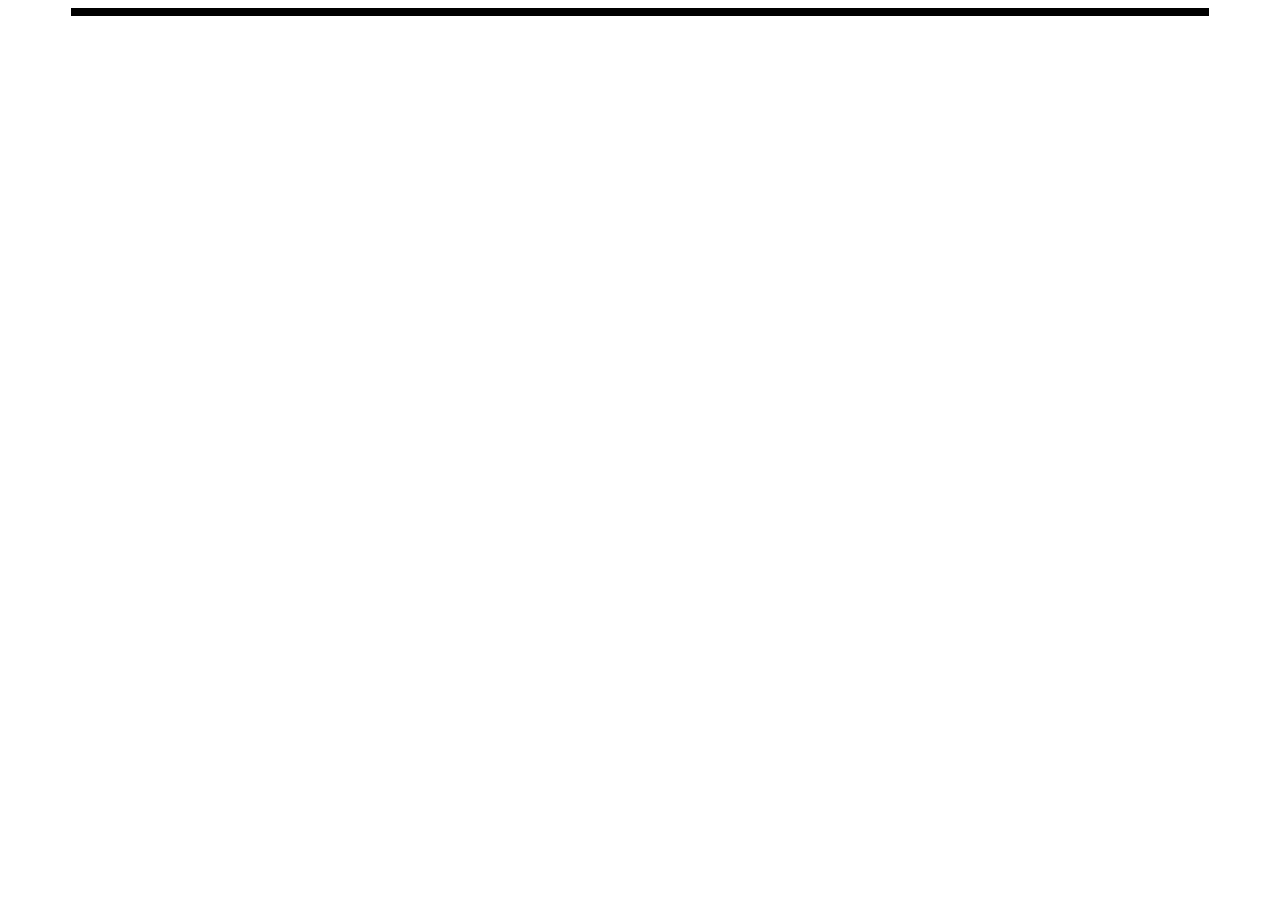
==== public/index.html @ 7d19d25d "Setup Firestore" ====
<!DOCTYPE html>
<html lang="en" dir="ltr">

<head>
    <meta charset="utf-8">
    <title>WatchTogether</title>

    <link rel="stylesheet" href="styles.css">

    <!-- Firebase JS SDK and libraries -->
    <script src="/__/firebase/7.9.3/firebase-app.js"></script>
    <script src="/__/firebase/7.9.3/firebase-analytics.js"></script>
    <script src="/__/firebase/7.9.2/firebase-firestore.js"></script>

    <!-- Initialize Firebase -->
    <script src="/__/firebase/init.js"></script>
</head>

<body>
    <div id="container">
        <div id="player"></div>
    </div>





    <script src='script.js'></script>
</body>

</html>
---- public/styles.css ----
#container {
    margin: auto;
    width: 90%;
    top: 10px;
}

#player {
    border: 4px solid #000;
}
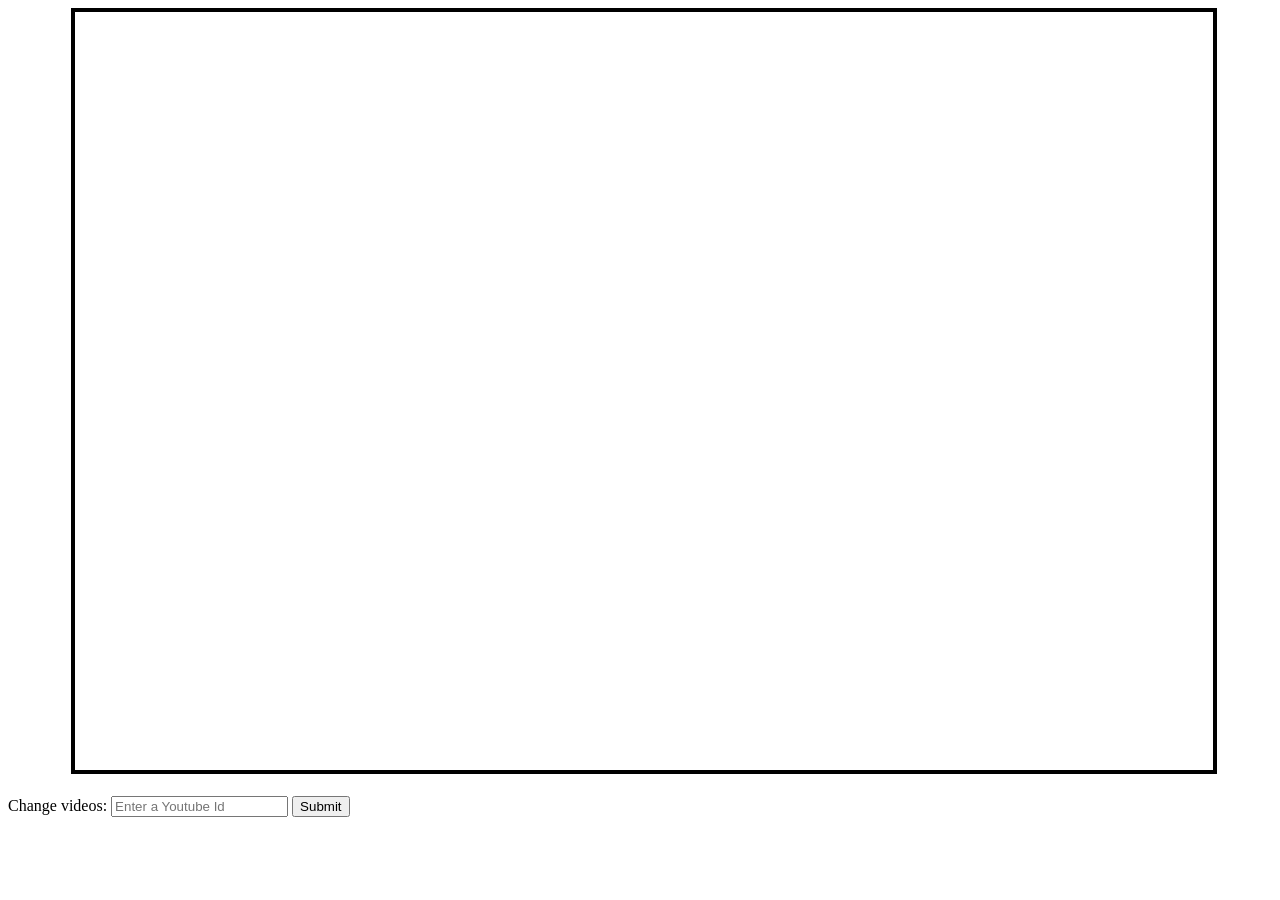
==== commit f596471b: "Feature: Change Videos" ====
--- a/public/index.html
+++ b/public/index.html
@@ -21,7 +21,11 @@
         <div id="player"></div>
     </div>
 
-
+    <form>
+        <label>Change videos: </label>
+        <input id="youtubeId" type="text" placeholder="Enter a Youtube Id">
+        <button id="youtubeId-submit" type="submit">Submit</button>
+    </form>
 
 
 
--- a/public/styles.css
+++ b/public/styles.css
@@ -1,9 +1,25 @@
+/* * {
+    margin: 0;
+    padding: 0;
+} */
+
+form {
+    margin-top: 30px;
+}
+
 #container {
-    margin: auto;
+    position: relative;
     width: 90%;
-    top: 10px;
+    left: 5%;
+    height: 0;
+    padding-bottom: 60%;
 }
 
 #player {
+    position: absolute;
+    top: 0;
+    left: 0;
+    width: 100%;
+    height: 100%;
     border: 4px solid #000;
 }
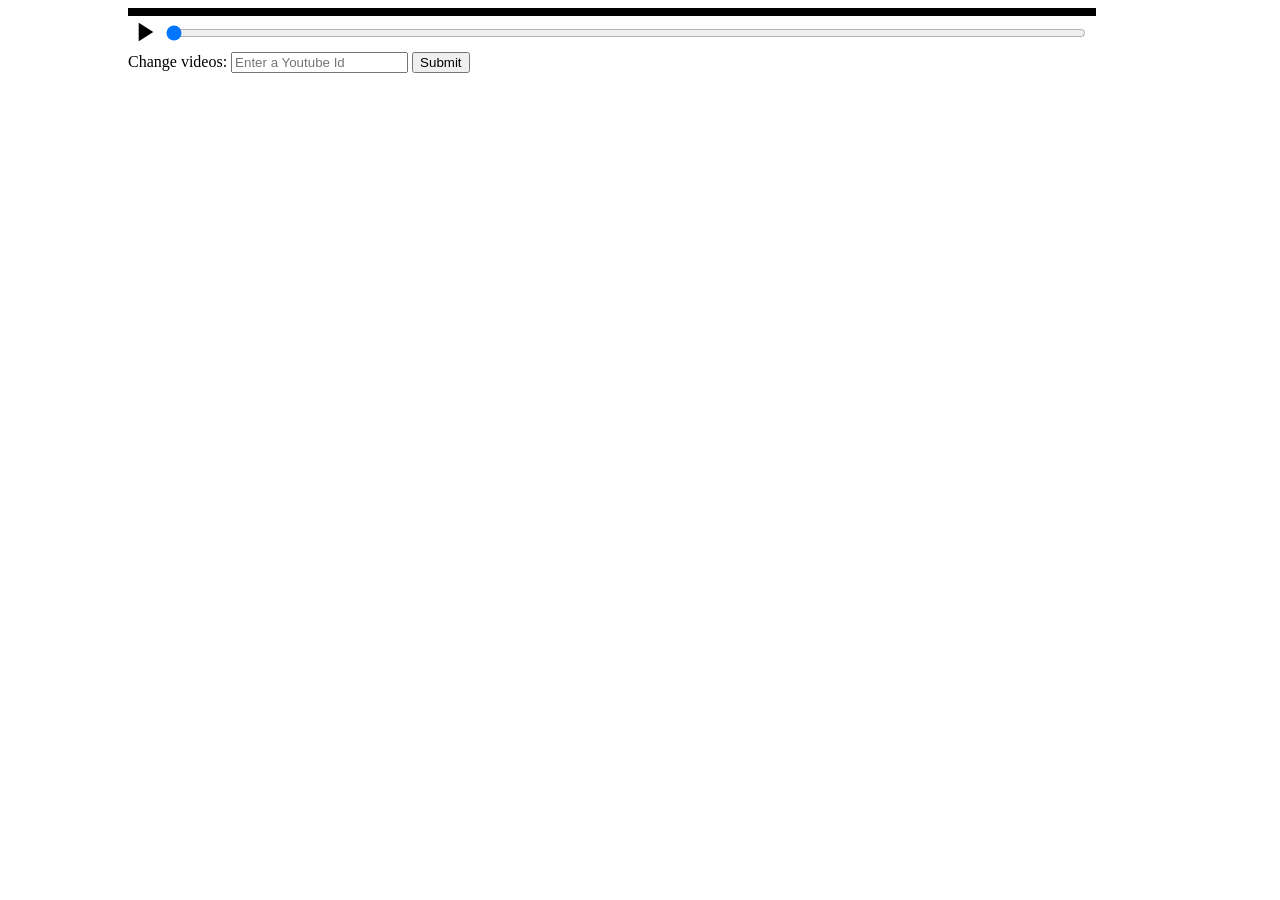
==== commit 02299adc: "Added external controls" ====
--- a/public/index.html
+++ b/public/index.html
@@ -6,6 +6,7 @@
     <title>WatchTogether</title>
 
     <link rel="stylesheet" href="styles.css">
+    <link rel="stylesheet" href="https://fonts.googleapis.com/icon?family=Material+Icons">
 
     <!-- Firebase JS SDK and libraries -->
     <script src="/__/firebase/7.9.3/firebase-app.js"></script>
@@ -19,15 +20,17 @@
 <body>
     <div id="container">
         <div id="player"></div>
+
+        <form>
+            <i id="control" class="material-icons play">play_arrow</i>
+            <!-- <i id="control" class="material-icons pause">pause</i> -->
+            <input type="range" id="progress-bar" min="0" max="1" step="0.01" value="0">
+            <br>
+            <label>Change videos: </label>
+            <input id="youtubeId" type="text" placeholder="Enter a Youtube Id">
+            <button id="youtubeId-submit" type="submit">Submit</button>
+        </form>
     </div>
-
-    <form>
-        <label>Change videos: </label>
-        <input id="youtubeId" type="text" placeholder="Enter a Youtube Id">
-        <button id="youtubeId-submit" type="submit">Submit</button>
-    </form>
-
-
 
     <script src='script.js'></script>
 </body>
--- a/public/styles.css
+++ b/public/styles.css
@@ -1,25 +1,28 @@
-/* * {
-    margin: 0;
-    padding: 0;
-} */
-
-form {
-    margin-top: 30px;
+#progress-bar {
+    position: relative;
+    width: calc(100% - 40px);
+    height: 20px;
+    cursor: pointer;
+    bottom: 5px;
 }
 
 #container {
-    position: relative;
-    width: 90%;
-    left: 5%;
-    height: 0;
-    padding-bottom: 60%;
+    position: absolute;
+    margin: 0 auto;
+    left: 10%;
+    width: 75%;
 }
 
 #player {
-    position: absolute;
-    top: 0;
-    left: 0;
     width: 100%;
-    height: 100%;
     border: 4px solid #000;
+}
+
+#control {
+    font-size: 32px;
+    cursor: pointer;
+}
+
+.pause {
+    display: none !important;
 }
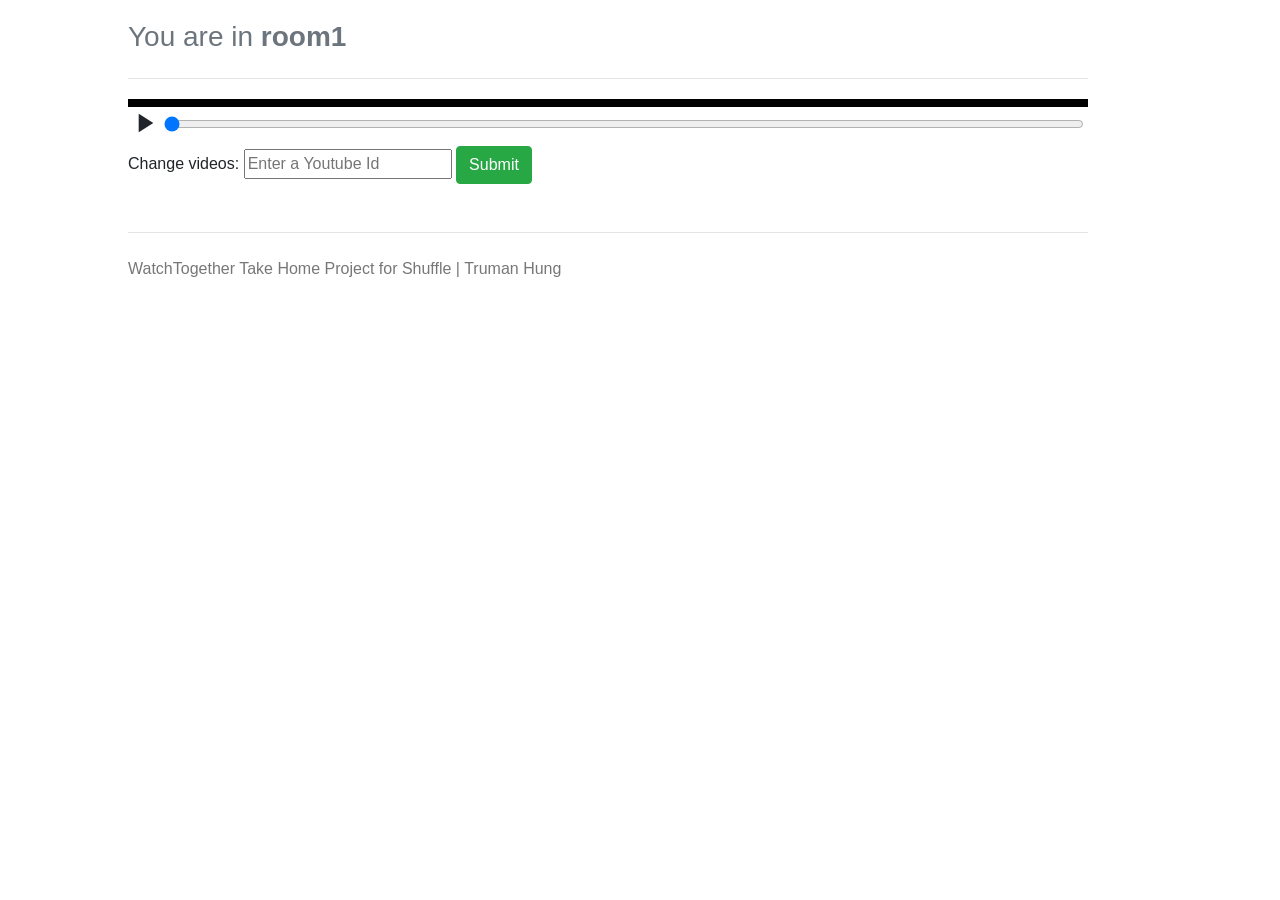
==== commit a8c8d8e0: "Feature: rooms" ====
--- a/public/index.html
+++ b/public/index.html
@@ -5,8 +5,9 @@
     <meta charset="utf-8">
     <title>WatchTogether</title>
 
+    <link rel="stylesheet" href="https://stackpath.bootstrapcdn.com/bootstrap/4.4.1/css/bootstrap.min.css" integrity="sha384-Vkoo8x4CGsO3+Hhxv8T/Q5PaXtkKtu6ug5TOeNV6gBiFeWPGFN9MuhOf23Q9Ifjh" crossorigin="anonymous">
+    <link rel="stylesheet" href="https://fonts.googleapis.com/icon?family=Material+Icons">
     <link rel="stylesheet" href="styles.css">
-    <link rel="stylesheet" href="https://fonts.googleapis.com/icon?family=Material+Icons">
 
     <!-- Firebase JS SDK and libraries -->
     <script src="/__/firebase/7.9.3/firebase-app.js"></script>
@@ -19,17 +20,23 @@
 
 <body>
     <div id="container">
+        <div class="header clearfix">
+            <h3 class="text-muted">You are in in <strong>room1</strong></h3>
+        </div>
         <div id="player"></div>
 
         <form>
-            <i id="control" class="material-icons play">play_arrow</i>
-            <!-- <i id="control" class="material-icons pause">pause</i> -->
+            <i id="control" class="material-icons">play_arrow</i>
             <input type="range" id="progress-bar" min="0" max="1" step="0.01" value="0">
             <br>
             <label>Change videos: </label>
             <input id="youtubeId" type="text" placeholder="Enter a Youtube Id">
-            <button id="youtubeId-submit" type="submit">Submit</button>
+            <button id="youtubeId-submit" class="btn btn-success" type="submit">Submit</button>
         </form>
+
+        <footer class="footer">
+            <p>WatchTogether Take Home Project for Shuffle | Truman Hung</p>
+        </footer>
     </div>
 
     <script src='script.js'></script>
--- a/public/styles.css
+++ b/public/styles.css
@@ -1,3 +1,16 @@
+.header {
+    margin: 20px 0;
+    padding-bottom: 1rem;
+    border-bottom: .05rem solid #e5e5e5;
+}
+
+.footer {
+    margin-top: 3rem;
+    padding-top: 1.5rem;
+    color: #777;
+    border-top: .05rem solid #e5e5e5;
+}
+
 #progress-bar {
     position: relative;
     width: calc(100% - 40px);
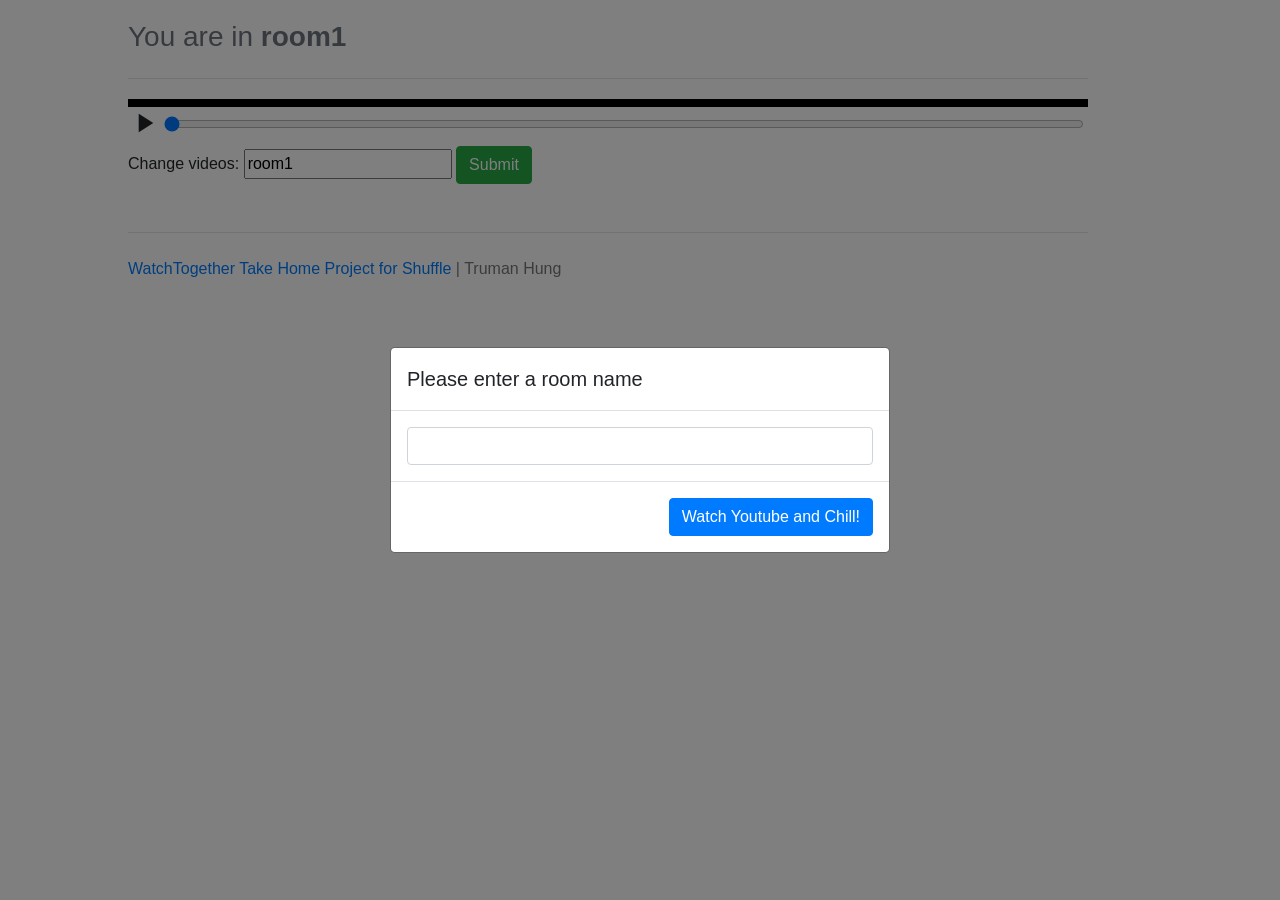
==== commit 37e0cf68: "Style fix" ====
--- a/public/index.html
+++ b/public/index.html
@@ -19,9 +19,28 @@
 </head>
 
 <body>
+    <!-- Modal (Dialog) -->
+    <div class="modal fade" id="roomNameModal" tabindex="-1" role="dialog" aria-labelledby="exampleModalCenterTitle" aria-hidden="true">
+        <div class="modal-dialog modal-dialog-centered" role="document">
+            <div class="modal-content">
+                <div class="modal-header">
+                    <h5 class="modal-title" id="exampleModalLongTitle">Please enter a room name</h5>
+                    </button>
+                </div>
+                <div class="modal-body">
+                    <input type="text" class="form-control" id="room-name">
+                </div>
+                <div class="modal-footer">
+                    <button type="button" id="roomName-submit" class="btn btn-primary">Watch Youtube and Chill!</button>
+                </div>
+            </div>
+        </div>
+    </div>
+
+
     <div id="container">
         <div class="header clearfix">
-            <h3 class="text-muted">You are in in <strong>room1</strong></h3>
+            <h3 class="text-muted">You are in <strong>room1</strong></h3>
         </div>
         <div id="player"></div>
 
@@ -30,14 +49,18 @@
             <input type="range" id="progress-bar" min="0" max="1" step="0.01" value="0">
             <br>
             <label>Change videos: </label>
-            <input id="youtubeId" type="text" placeholder="Enter a Youtube Id">
+            <input id="youtubeId" type="text" value="room1" placeholder="Enter a Youtube Id">
             <button id="youtubeId-submit" class="btn btn-success" type="submit">Submit</button>
         </form>
 
         <footer class="footer">
-            <p>WatchTogether Take Home Project for Shuffle | Truman Hung</p>
+            <p><a href="https://github.com/trumanhung/WatchTogether-Take-Home-Project">WatchTogether Take Home Project for Shuffle</a> | Truman Hung</p>
         </footer>
     </div>
+
+    <!-- BootStrap JS -->
+    <script src="https://code.jquery.com/jquery-3.2.1.slim.min.js" integrity="sha384-KJ3o2DKtIkvYIK3UENzmM7KCkRr/rE9/Qpg6aAZGJwFDMVNA/GpGFF93hXpG5KkN" crossorigin="anonymous"></script>
+    <script src="https://maxcdn.bootstrapcdn.com/bootstrap/4.0.0/js/bootstrap.min.js" integrity="sha384-JZR6Spejh4U02d8jOt6vLEHfe/JQGiRRSQQxSfFWpi1MquVdAyjUar5+76PVCmYl" crossorigin="anonymous"></script>
 
     <script src='script.js'></script>
 </body>
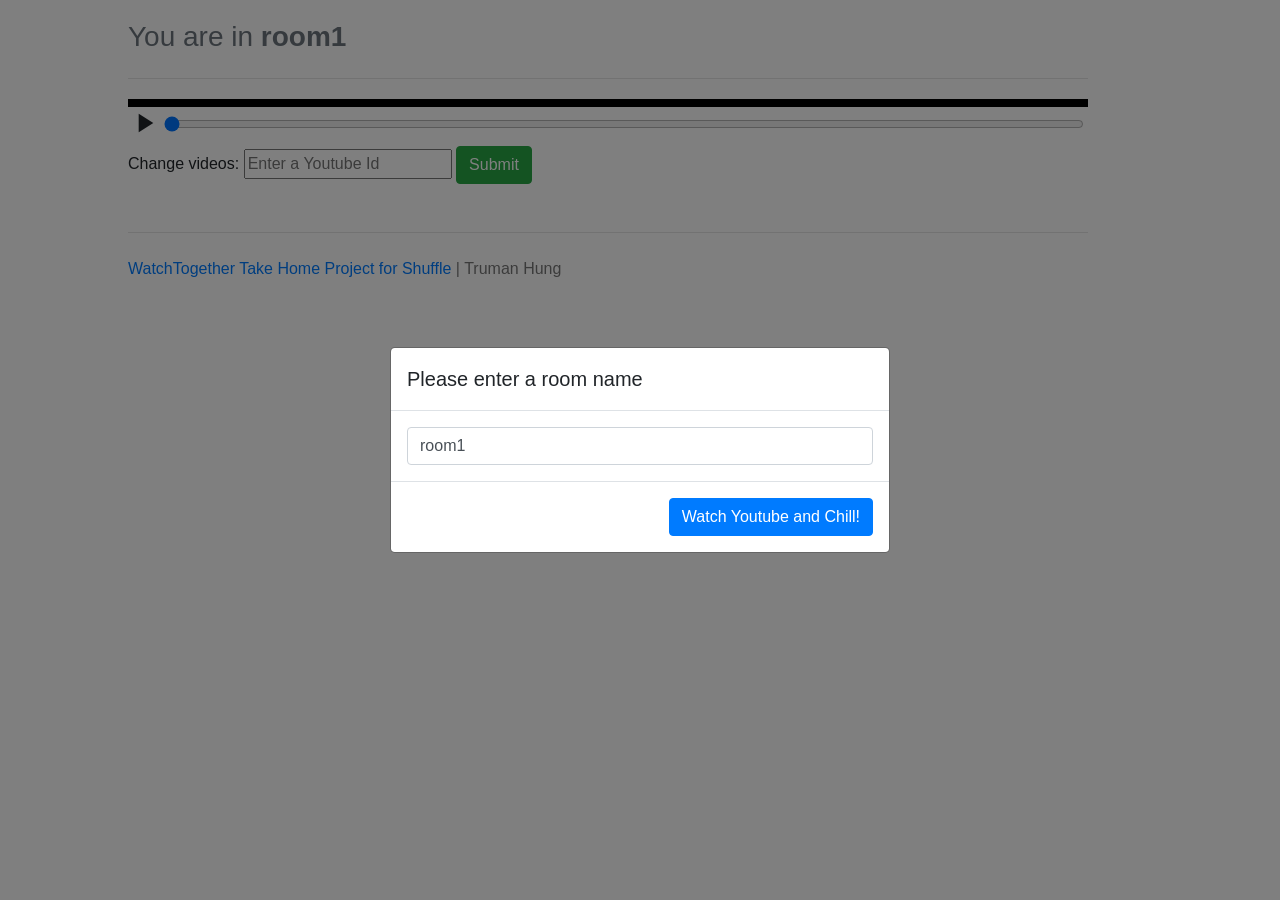
==== commit 655bec73: "Updated README.md" ====
--- a/public/index.html
+++ b/public/index.html
@@ -3,7 +3,7 @@
 
 <head>
     <meta charset="utf-8">
-    <title>WatchTogether</title>
+    <title>WatchTogether Take Home Project for Shuffle | Truman Hung</title>
 
     <link rel="stylesheet" href="https://stackpath.bootstrapcdn.com/bootstrap/4.4.1/css/bootstrap.min.css" integrity="sha384-Vkoo8x4CGsO3+Hhxv8T/Q5PaXtkKtu6ug5TOeNV6gBiFeWPGFN9MuhOf23Q9Ifjh" crossorigin="anonymous">
     <link rel="stylesheet" href="https://fonts.googleapis.com/icon?family=Material+Icons">
@@ -28,7 +28,7 @@
                     </button>
                 </div>
                 <div class="modal-body">
-                    <input type="text" class="form-control" id="room-name">
+                    <input type="text" class="form-control" id="room-name" value="room1">
                 </div>
                 <div class="modal-footer">
                     <button type="button" id="roomName-submit" class="btn btn-primary">Watch Youtube and Chill!</button>
@@ -49,7 +49,7 @@
             <input type="range" id="progress-bar" min="0" max="1" step="0.01" value="0">
             <br>
             <label>Change videos: </label>
-            <input id="youtubeId" type="text" value="room1" placeholder="Enter a Youtube Id">
+            <input id="youtubeId" type="text" placeholder="Enter a Youtube Id">
             <button id="youtubeId-submit" class="btn btn-success" type="submit">Submit</button>
         </form>
 
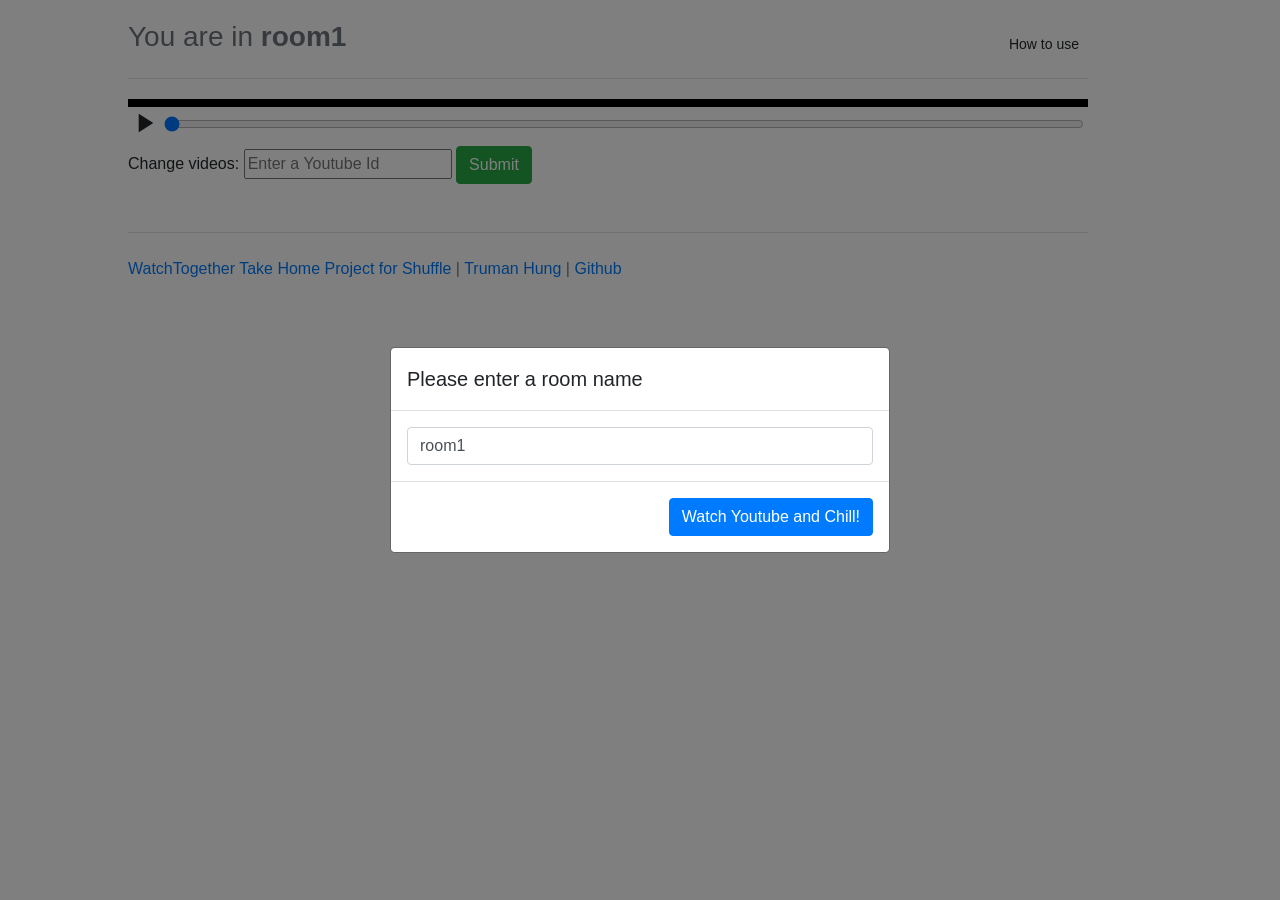
==== commit b7af1a6a: "Added "how to use" button" ====
--- a/public/index.html
+++ b/public/index.html
@@ -40,6 +40,17 @@
 
     <div id="container">
         <div class="header clearfix">
+            <nav>
+                <ul class="nav nav-pills float-right">
+                    <li class="nav-item">
+                        <button type="button" class="btn btn-default btn-sm" data-toggle="popover" title="WatchTogether" data-content="WatchTogether is a web app that lets you and your friends watch videos together as if
+                        you were in the same room. <br><br>To start, share the <a href='https://www.facebook.com/sharer/sharer.php?u=https://watchtogether-take-home-projec.web.app/' target=' _blank'>Link</a> and the room name with your friends!" data-html="true">
+                            <i class="material-icons">contact_support</i>How to use
+                          </button>
+                    </li>
+                </ul>
+            </nav>
+
             <h3 class="text-muted">You are in <strong>room1</strong></h3>
         </div>
         <div id="player"></div>
@@ -54,12 +65,13 @@
         </form>
 
         <footer class="footer">
-            <p><a href="https://github.com/trumanhung/WatchTogether-Take-Home-Project">WatchTogether Take Home Project for Shuffle</a> | Truman Hung</p>
+            <p><a href="./">WatchTogether Take Home Project for Shuffle</a> | <a href="https://about.me/truman.hung" target="_blank">Truman Hung</a> | <a href="https://github.com/trumanhung/WatchTogether-Take-Home-Project" target="_blank">Github</a></p>
         </footer>
     </div>
 
     <!-- BootStrap JS -->
     <script src="https://code.jquery.com/jquery-3.2.1.slim.min.js" integrity="sha384-KJ3o2DKtIkvYIK3UENzmM7KCkRr/rE9/Qpg6aAZGJwFDMVNA/GpGFF93hXpG5KkN" crossorigin="anonymous"></script>
+    <script src="https://cdnjs.cloudflare.com/ajax/libs/popper.js/1.12.9/umd/popper.min.js" integrity="sha384-ApNbgh9B+Y1QKtv3Rn7W3mgPxhU9K/ScQsAP7hUibX39j7fakFPskvXusvfa0b4Q" crossorigin="anonymous"></script>
     <script src="https://maxcdn.bootstrapcdn.com/bootstrap/4.0.0/js/bootstrap.min.js" integrity="sha384-JZR6Spejh4U02d8jOt6vLEHfe/JQGiRRSQQxSfFWpi1MquVdAyjUar5+76PVCmYl" crossorigin="anonymous"></script>
 
     <script src='script.js'></script>
